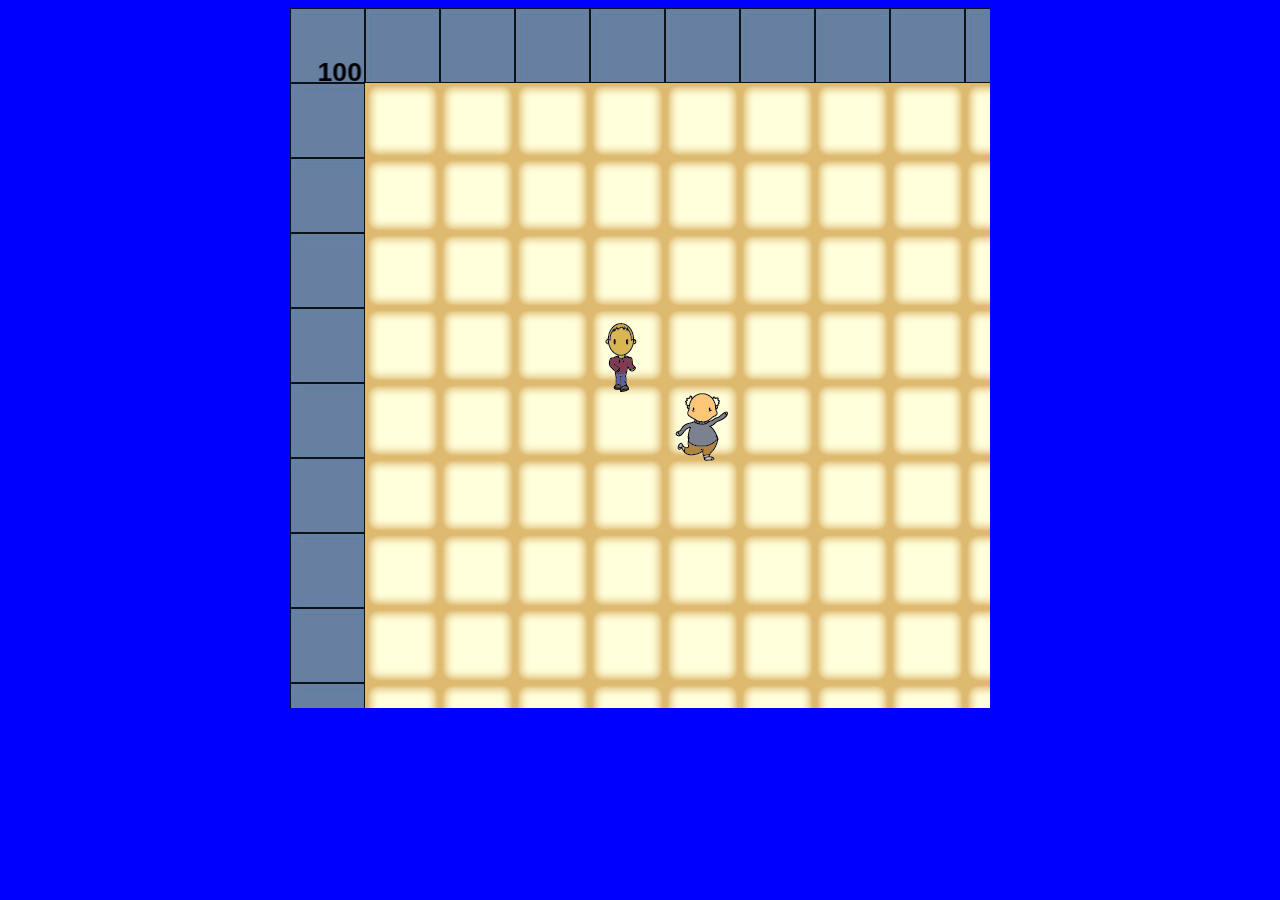
==== index.html @ 4d8a020a "plasma" ====
<!DOCTYPE html>
<html lang="en">
	<head>
		<meta charset="utf-8">
		<meta http-equiv="X-UA-Compatible" content="IE=edge,chrome=1">

		<title>Plasma Attack!</title>
		<script src="pixi.js"></script>
		<link rel="stylesheet" type="text/css" href="style.css">
		<script src="main.js"></script>
		<script src="map.js"></script>
		<script src="tile.js"></script>
		<script src="player.js"></script>
		<script src="enemy.js"></script>
		<script src="plasma.js"></script>
	</head>

	<body onload = "initGame()">

	</body>
</html>
---- style.css ----
body {
	background-color: blue;
}

canvas {
    padding-left: 0;
    padding-right: 0;
    margin-left: auto;
    margin-right: auto;
    display: block;
}
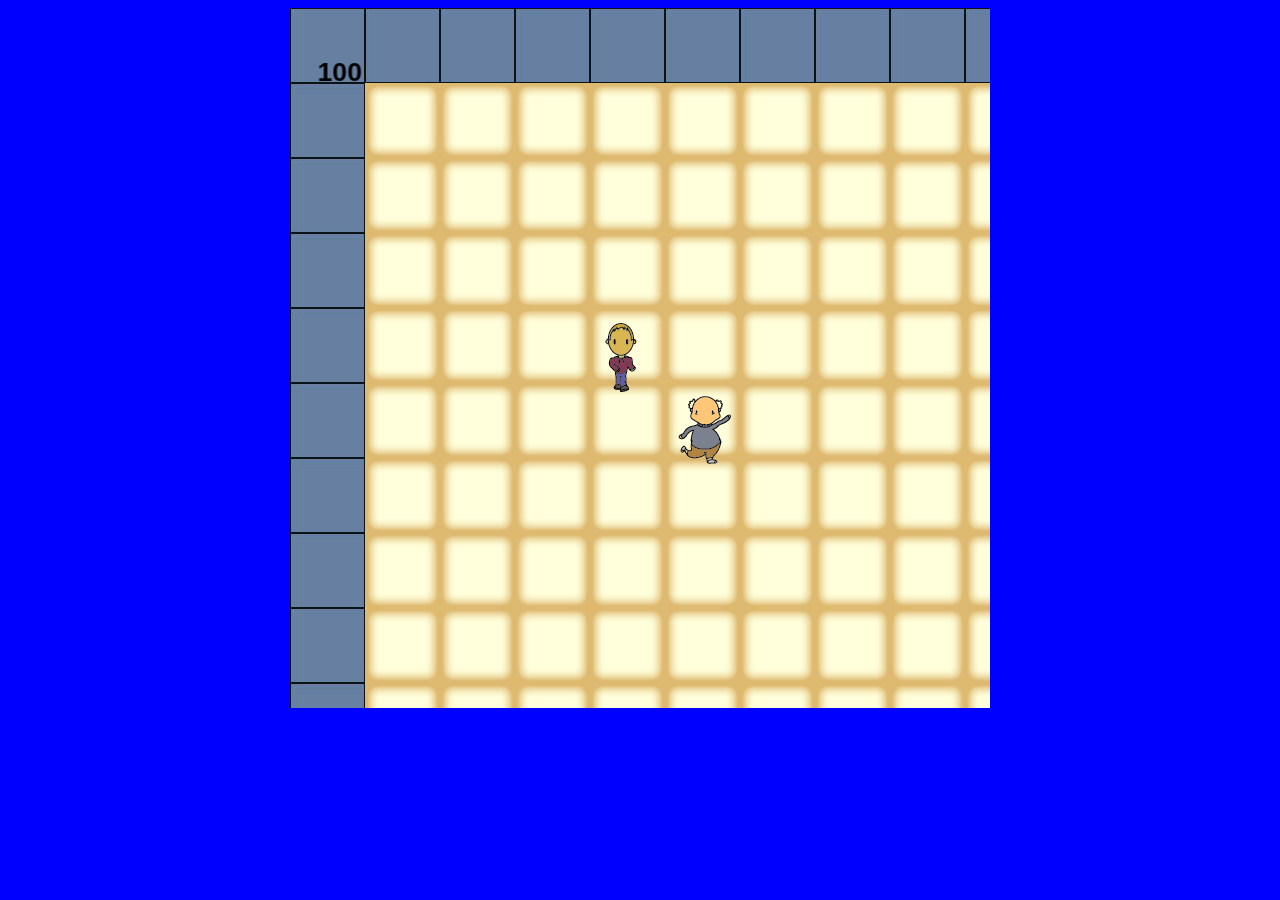
==== commit 6778743d: "plasma shoots now" ====
--- a/index.html
+++ b/index.html
@@ -8,11 +8,11 @@
 		<script src="pixi.js"></script>
 		<link rel="stylesheet" type="text/css" href="style.css">
 		<script src="main.js"></script>
+		<script src="plasma.js"></script>
 		<script src="map.js"></script>
 		<script src="tile.js"></script>
 		<script src="player.js"></script>
 		<script src="enemy.js"></script>
-		<script src="plasma.js"></script>
 	</head>
 
 	<body onload = "initGame()">
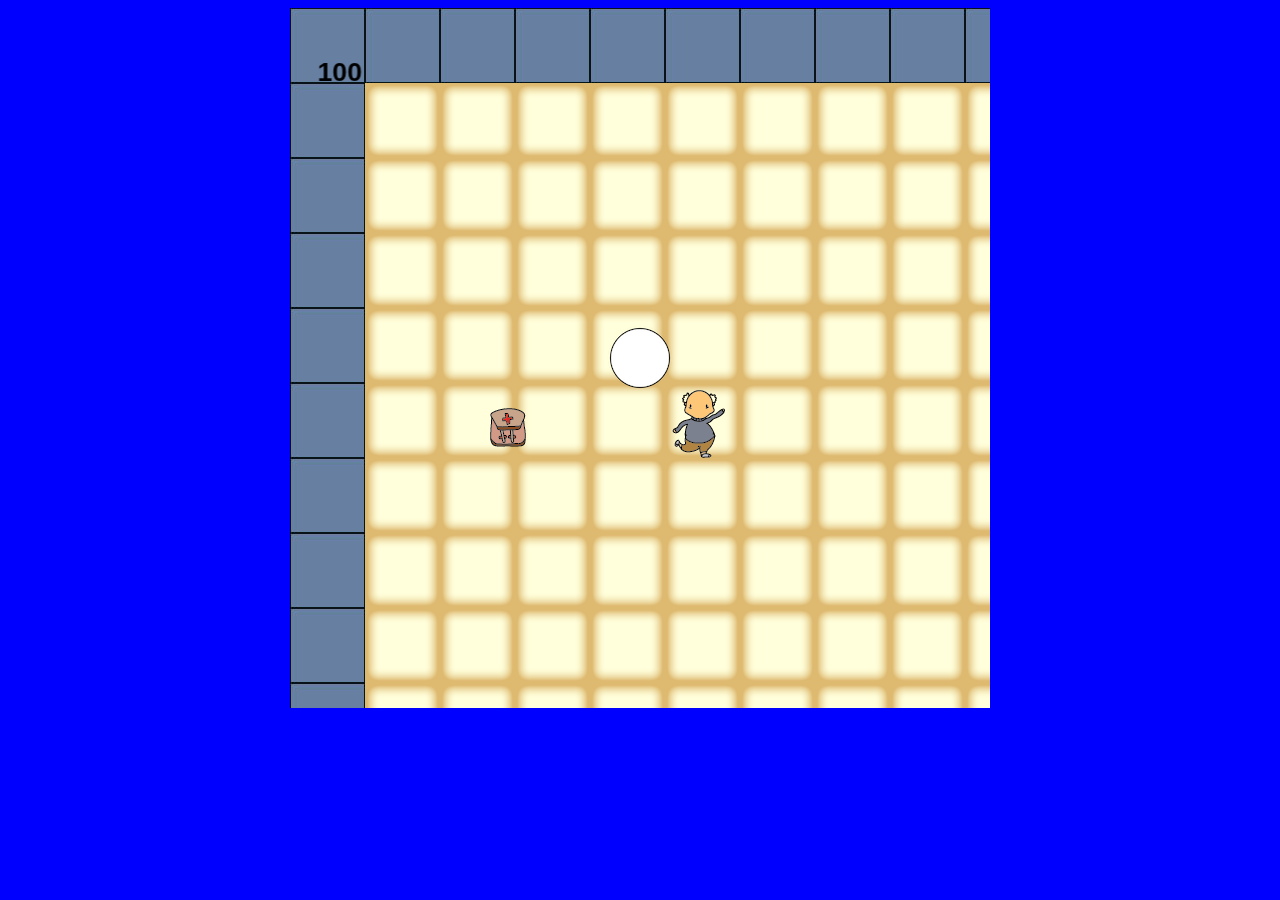
==== commit 137486f8: "fixed healthpack bug" ====
--- a/index.html
+++ b/index.html
@@ -13,6 +13,7 @@
 		<script src="tile.js"></script>
 		<script src="player.js"></script>
 		<script src="enemy.js"></script>
+		<script src="ally.js"></script>
 	</head>
 
 	<body onload = "initGame()">
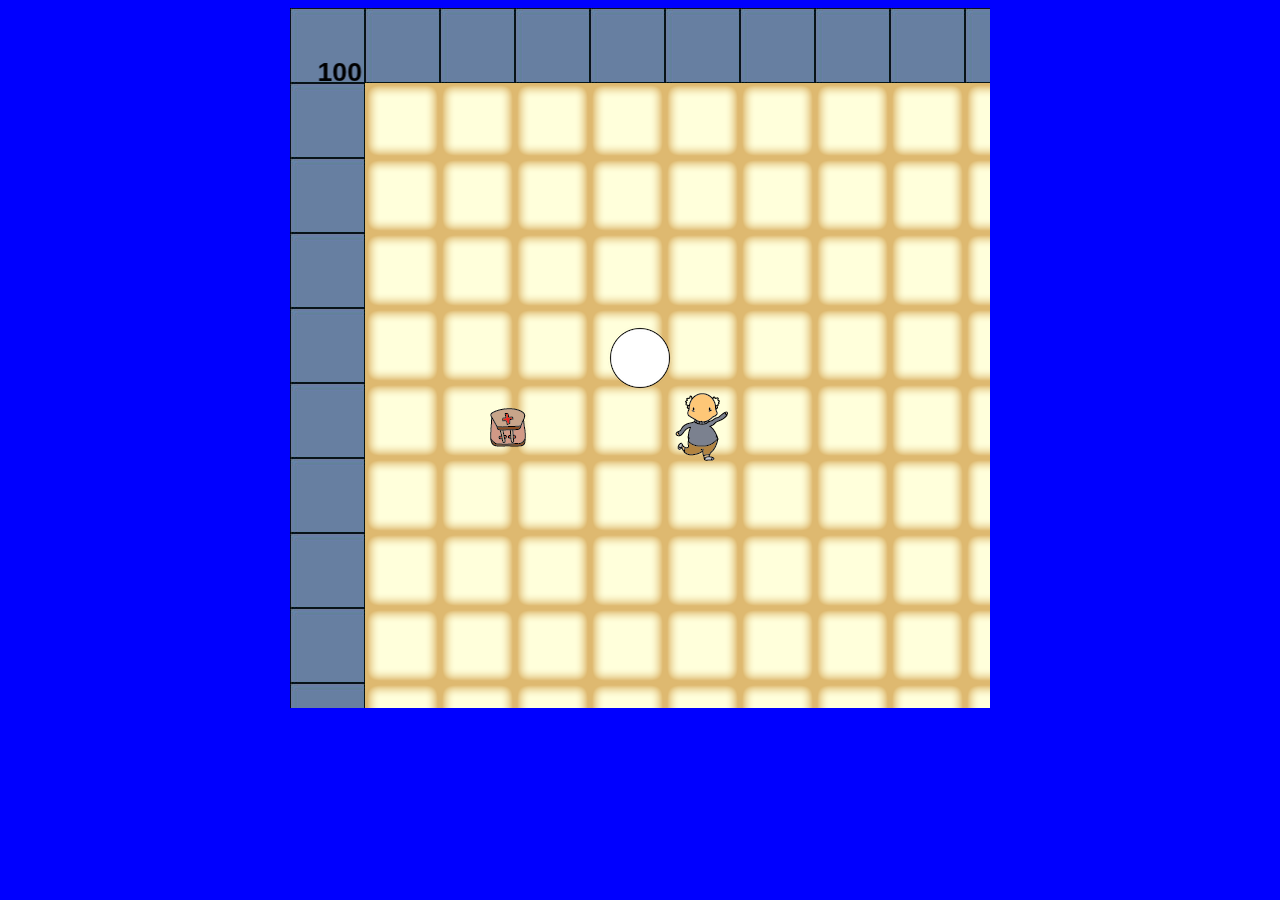
==== commit db941c05: "started ally system and stopped offscreen items from being drawn" ====
--- a/index.html
+++ b/index.html
@@ -13,7 +13,8 @@
 		<script src="tile.js"></script>
 		<script src="player.js"></script>
 		<script src="enemy.js"></script>
-		<script src="ally.js"></script>
+		<script src="ally
+		.js"></script>
 	</head>
 
 	<body onload = "initGame()">
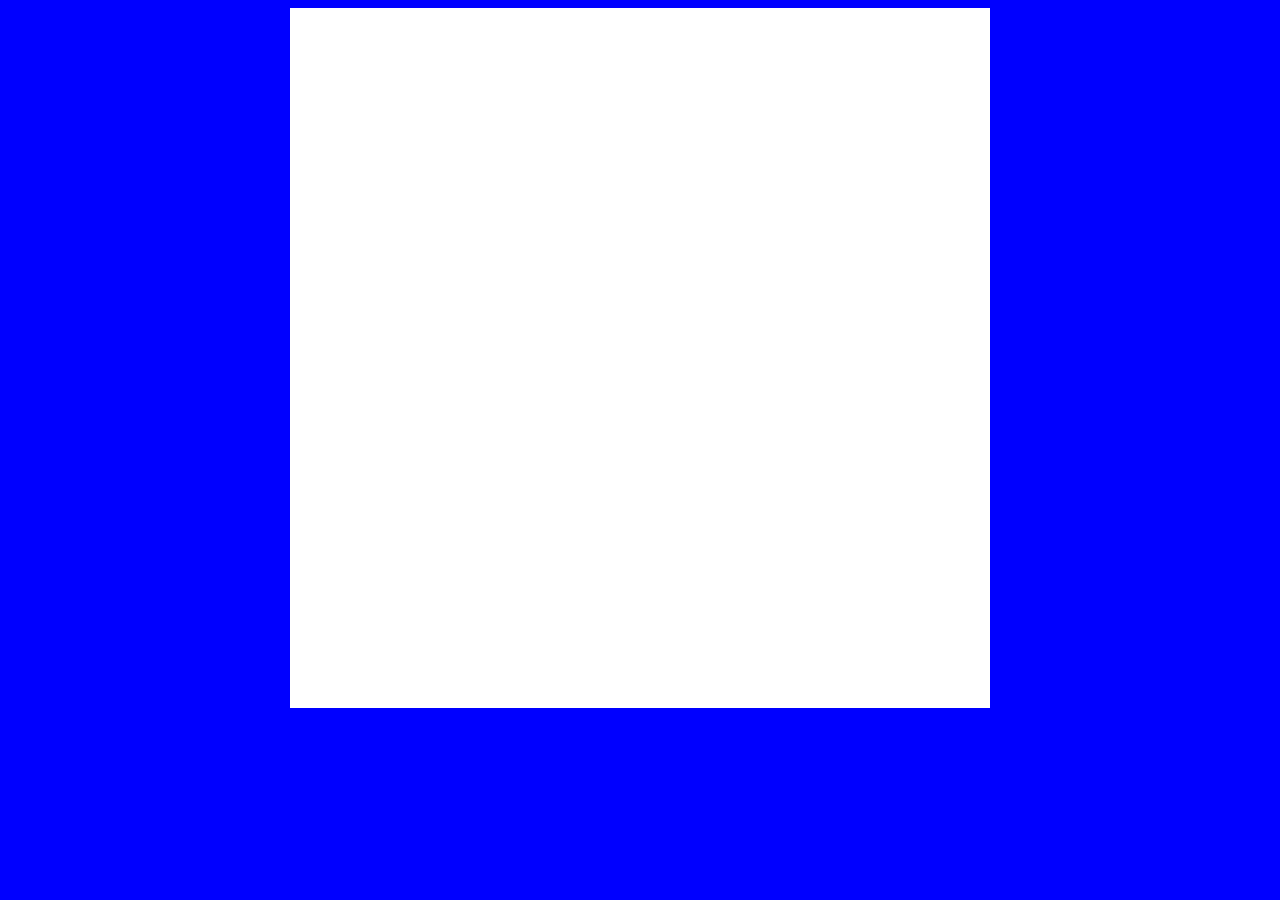
==== commit 8d031d1a: "added a start button" ====
--- a/index.html
+++ b/index.html
@@ -13,8 +13,7 @@
 		<script src="tile.js"></script>
 		<script src="player.js"></script>
 		<script src="enemy.js"></script>
-		<script src="ally
-		.js"></script>
+		<script src="ally.js"></script>
 	</head>
 
 	<body onload = "initGame()">
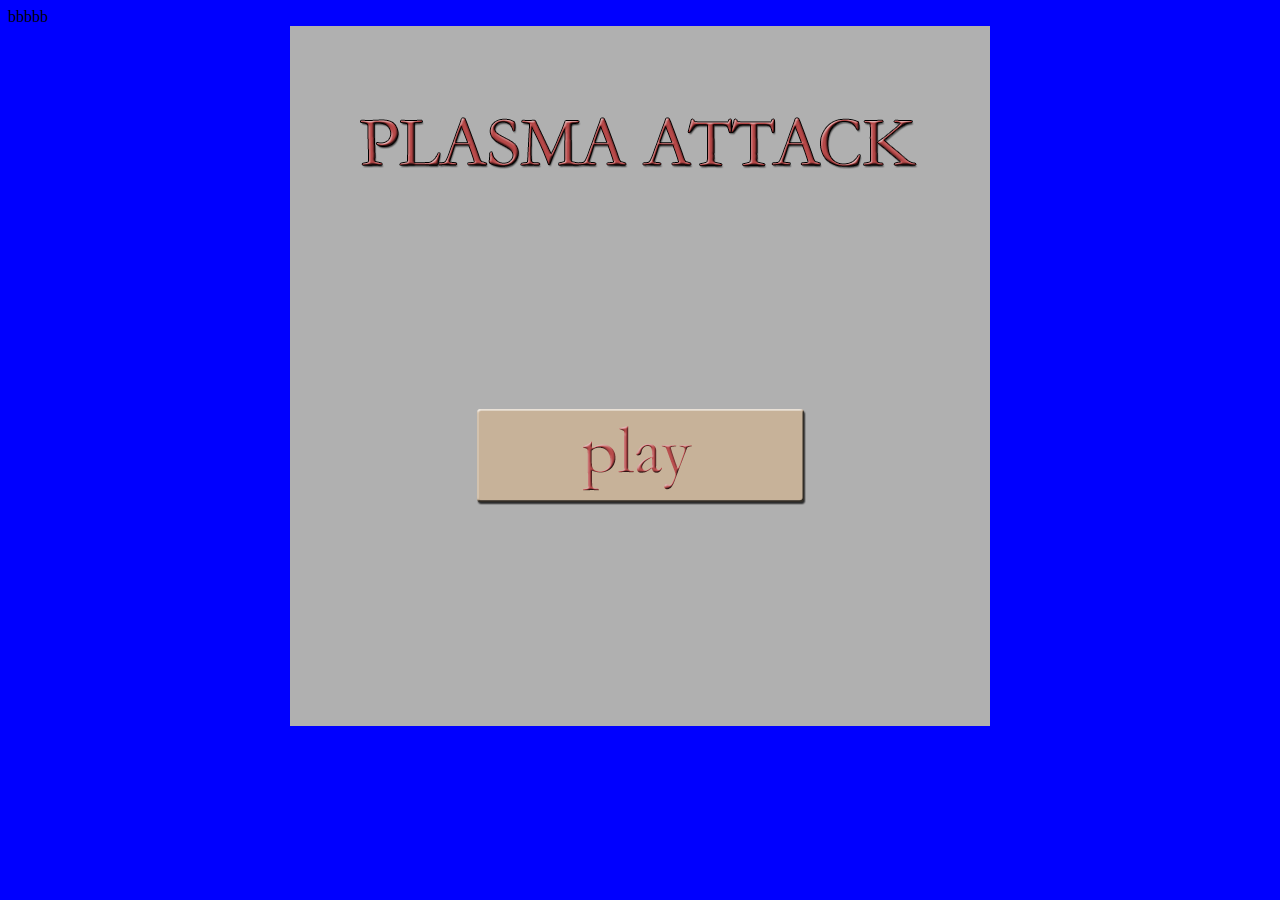
==== commit f716f4e7: "test bbbb" ====
--- a/index.html
+++ b/index.html
@@ -3,9 +3,10 @@
 	<head>
 		<meta charset="utf-8">
 		<meta http-equiv="X-UA-Compatible" content="IE=edge,chrome=1">
-
+        bbbbb
 		<title>Plasma Attack!</title>
 		<script src="pixi.js"></script>
+		<script src="astar.js"></script>
 		<link rel="stylesheet" type="text/css" href="style.css">
 		<script src="main.js"></script>
 		<script src="plasma.js"></script>
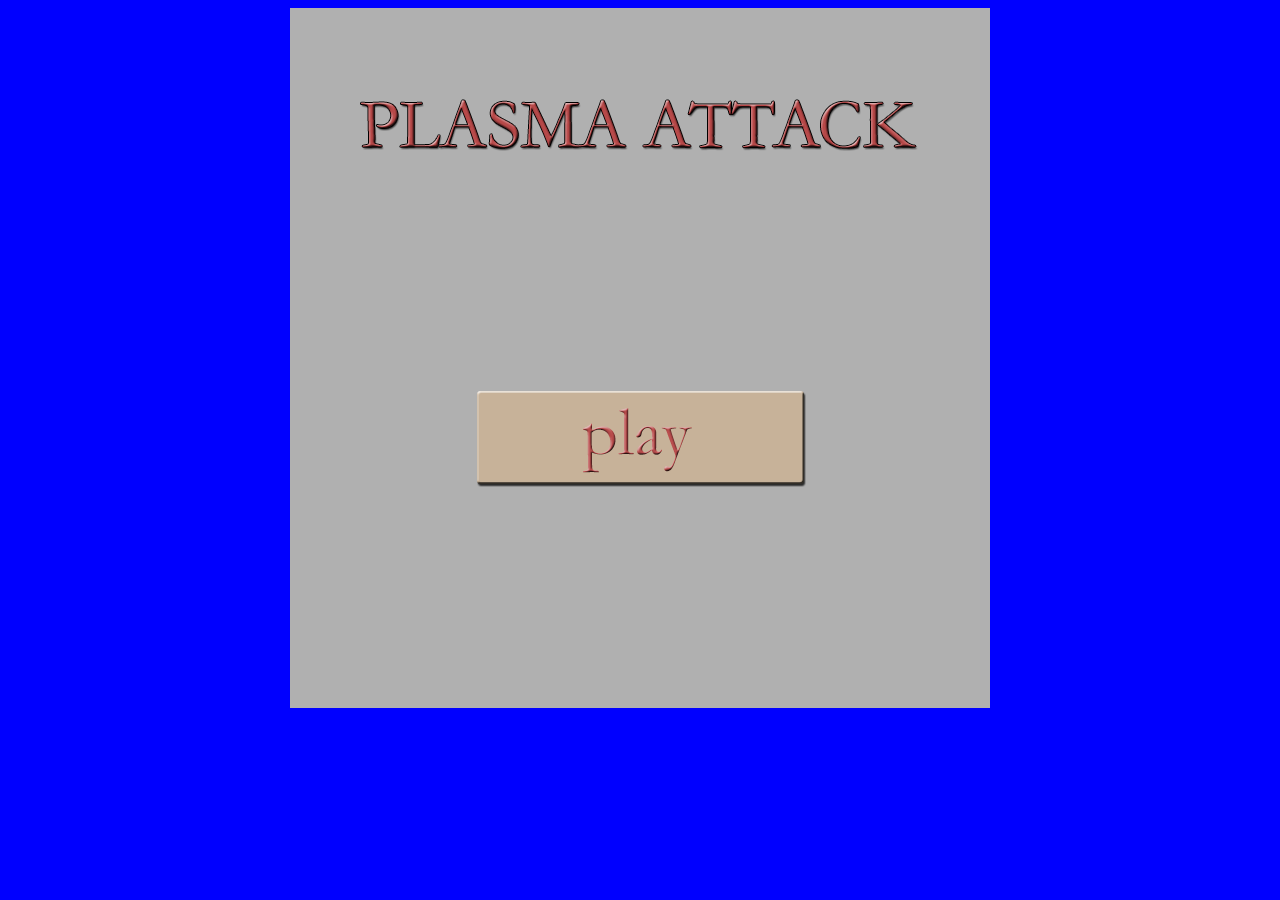
==== commit 37c295f6: "test?" ====
--- a/index.html
+++ b/index.html
@@ -3,7 +3,7 @@
 	<head>
 		<meta charset="utf-8">
 		<meta http-equiv="X-UA-Compatible" content="IE=edge,chrome=1">
-        bbbbb
+ 
 		<title>Plasma Attack!</title>
 		<script src="pixi.js"></script>
 		<script src="astar.js"></script>
